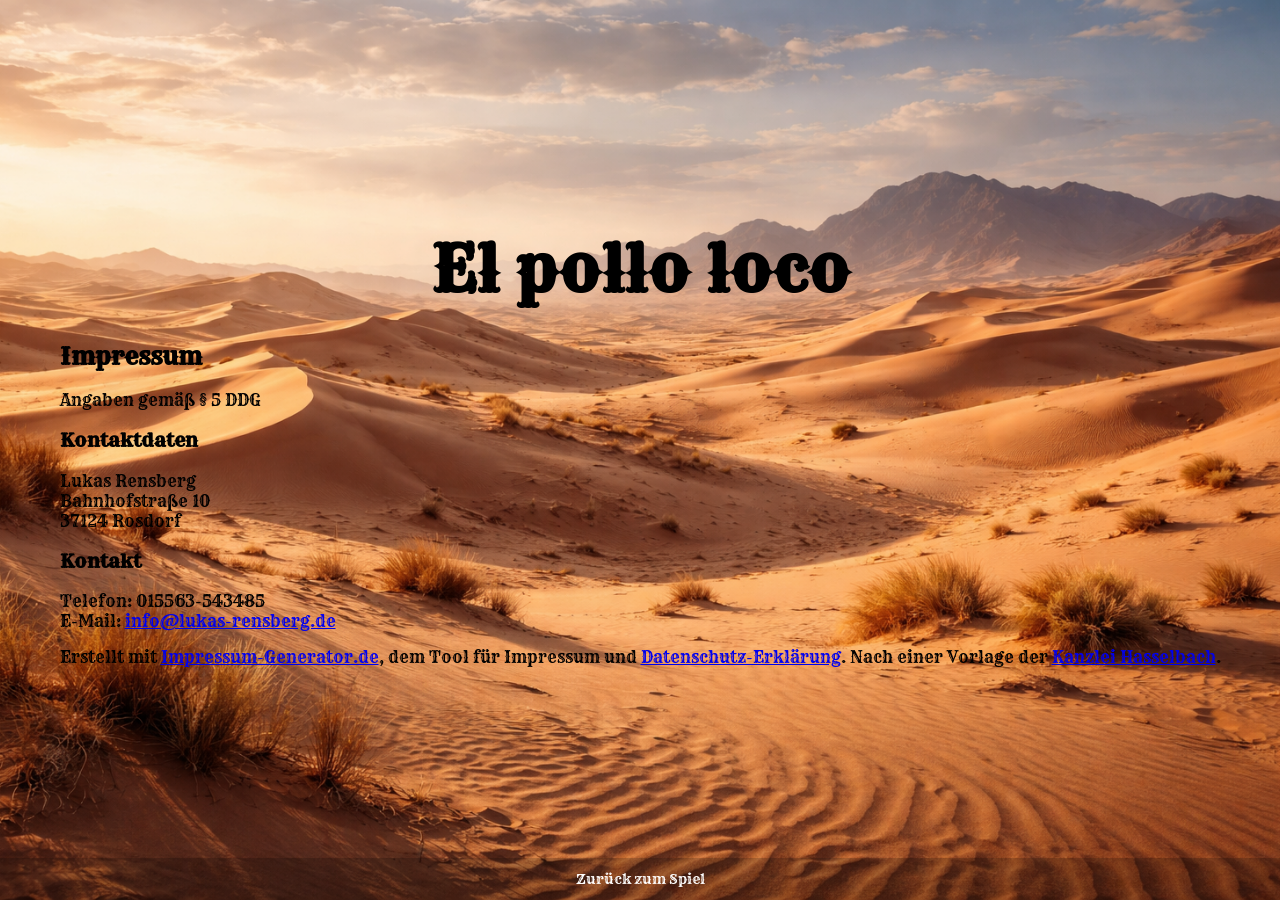
==== impressum.html @ 8990ffe0 "refactor: streamline class documentation and improve hitbox definitions for game objects" ====
<!doctype html>
<html lang="de">
<head>
    <meta charset="UTF-8">
    <meta name="viewport" content="width=device-width, initial-scale=1.0">
    <meta name="robots" content="noindex, nofollow">
    <title>Impressum – El Pollo Loco</title>
    <link rel="icon" href="img/4_enemie_boss_chicken/1_walk/G2.png" type="image/png">
    <link rel="stylesheet" href="style.css">
    <link rel="stylesheet" href="css/responsive.css">
</head>
<body class="impressum-page">
<h1>El pollo loco</h1>

<img src="img/5_background/screen-bg.png" id="backgroundImage" alt="fullscreen background image showing a desert">

<div class="impressum-card">
    <h2>Impressum</h2>

    <p>Angaben gemäß § 5 DDG</p>

    <h3>Kontaktdaten</h3>
    <p>
        Lukas Rensberg<br>
        Bahnhofstraße 10<br>
        37124 Rosdorf
    </p>

    <h3>Kontakt</h3>
    <p>
        Telefon: 015563-543485<br>
        E-Mail: <a href="mailto:info@lukas-rensberg.de">info@lukas-rensberg.de</a>
    </p>

    <p class="impressum-credits">
        Erstellt mit <a href="https://impressum-generator.de" rel="dofollow">Impressum-Generator.de</a>,
        dem Tool für Impressum und
        <a href="https://impressum-generator.de/datenschutz-generator" rel="dofollow">Datenschutz-Erklärung</a>.
        Nach einer Vorlage der <a href="https://www.kanzlei-hasselbach.de/" rel="dofollow">Kanzlei Hasselbach</a>.
    </p>

</div>

<footer>
    <a href="index.html">Zurück zum Spiel</a>
</footer>
</body>
</html>
---- style.css ----
/* ===== Fonts ===== */
@font-face {
    font-family: 'Rye';
    src: url('fonts/rye.ttf') format('truetype');
}

/* ===== Design tokens ===== */
:root {
    --color-primary:      #e67e22;
    --color-primary-dark: #d35400;
    --color-overlay:      rgba(0, 0, 0, 0.45);
    --color-overlay-hover:rgba(0, 0, 0, 0.65);
    --transition-ui:      all 0.2s ease;
    --btn-border:         3px solid var(--color-primary-dark);
    --icon-btn-size:      44px;
}

/* ===== Base ===== */
body {
    font-family: 'Rye', sans-serif;
    margin: 0;
    padding: 0;
    display: flex;
    justify-content: center;
    align-items: center;
    min-height: 100vh;
    flex-direction: column;
    overflow: hidden;
}

h1 {
    font-size: 4rem;
    margin: 12px 0;
}

/* ===== Page background ===== */
#backgroundImage {
    position: absolute;
    top: 0;
    left: 0;
    width: 100%;
    height: 100%;
    object-fit: cover;
    z-index: -1;
}

/* ===== Game container ===== */
#gameContainer {
    position: relative;
    width: min(720px, calc(100vw - 24px), calc((100vh - 110px) * 1.5));
    max-height: 480px;
    aspect-ratio: 3 / 2;
}

#gameContainer:fullscreen,
#gameContainer:-webkit-full-screen {
    width: min(100vw, calc(100vh * 1.5));
    height: min(100vh, calc(100vw / 1.5));
    max-height: none;
    margin: auto;
}

#gameContainer:fullscreen canvas,
#gameContainer:-webkit-full-screen canvas,
#gameContainer:fullscreen #startScreen,
#gameContainer:-webkit-full-screen #startScreen,
#gameContainer:fullscreen #gameOverScreen,
#gameContainer:-webkit-full-screen #gameOverScreen,
#gameContainer:fullscreen #win-screen,
#gameContainer:-webkit-full-screen #win-screen {
    width: 100%;
    height: 100%;
}

#gameContainer:fullscreen #uiButtons,
#gameContainer:-webkit-full-screen #uiButtons,
#gameContainer:fullscreen #muteButton,
#gameContainer:-webkit-full-screen #muteButton {
    z-index: 20;
}

#gameContainer:fullscreen #mobile-controls,
#gameContainer:-webkit-full-screen #mobile-controls {
    width: min(94vw, 820px);
    bottom: max(8px, env(safe-area-inset-bottom));
}

/* ===== Canvas ===== */
canvas {
    background-color: black;
    display: block;
    width: 100%;
    height: 100%;
}

.canvas--small-landscape {
    position: absolute;
    top: 0;
    left: 0;
    width: 100%;
    height: 100vh;
}

/* ===== Game screens ===== */
#startScreen {
    position: absolute;
    top: 0;
    left: 0;
    width: 100%;
    height: 100%;
    display: flex;
    justify-content: center;
    align-items: flex-start;
    z-index: 10;
}

#startScreen > img {
    width: 100%;
    height: 100%;
    position: absolute;
    top: 0;
    left: 0;
}

#gameOverScreen {
    position: absolute;
    top: 0;
    left: 0;
    width: 100%;
    height: 100%;
    display: flex;
    flex-direction: column;
    align-items: center;
    z-index: 10;
}

#gameOverScreen img {
    width: 100%;
    height: 100%;
    object-fit: cover;
}

#win-screen {
    position: absolute;
    inset: 0;
    z-index: 10;
    display: flex;
    flex-direction: column;
    align-items: center;
    justify-content: center;
    gap: 18px;
    padding: 18px;
    background: rgba(0, 0, 0, 0.72);
    color: #ffffff;
    text-align: center;
}

#win-screen img {
    width: min(92%, 900px);
    max-height: 78%;
    object-fit: contain;
}

/* ===== UI button bar (start screen only) ===== */
#uiButtons {
    position: absolute;
    top: 16px;
    left: 16px;
    z-index: 12;
    display: flex;
    gap: 10px;
}

body:not(.game-start-screen) #uiButtons {
    display: none;
}

/* ===== Icon buttons — shared base for .uiIconButton and #muteButton ===== */
.uiIconButton,
#muteButton {
    width: var(--icon-btn-size);
    height: var(--icon-btn-size);
    border: 0;
    border-radius: 50%;
    background: var(--color-overlay);
    display: flex;
    align-items: center;
    justify-content: center;
    cursor: pointer;
    padding: 0;
    transition: var(--transition-ui);
}

.uiIconButton img,
#muteButton img {
    width: 24px;
    height: 24px;
}

.uiIconButton svg {
    width: 24px;
    height: 24px;
    stroke: #ffffff;
    stroke-width: 2;
    stroke-linecap: round;
    stroke-linejoin: round;
}

.uiIconButton:hover,
#muteButton:hover {
    background: var(--color-overlay-hover);
    transform: scale(1.05);
}

/* Mute button positioning — hidden by default, revealed by sibling selectors below */
#muteButton {
    position: absolute;
    top: 16px;
    right: 16px;
    z-index: 12;
    display: none;
}

/* ===== Start button ===== */
#startButton {
    position: absolute;
    z-index: 11;
    cursor: pointer;
    margin-top: 50px;
    width: 84px;
    height: 84px;
    border: var(--btn-border);
    border-radius: 50%;
    background-color: var(--color-primary);
    display: flex;
    align-items: center;
    justify-content: center;
    padding: 0;
    transition: var(--transition-ui);
}

#startButton img {
    width: 36px;
    height: 36px;
}

/* ===== End-screen action buttons ===== */
.endscreen-actions {
    display: flex;
    gap: 12px;
}

#gameOverActions {
    position: absolute;
    left: 50%;
    bottom: 24px;
    transform: translateX(-50%);
    z-index: 11;
}

#restartButton,
#playAgainButton,
#backToMenuButton,
#backToStartButton {
    margin-top: 0;
    padding: 15px 40px;
    font-size: 24px;
    font-weight: bold;
    font-family: 'rye', serif;
    color: white;
    background-color: var(--color-primary);
    border: var(--btn-border);
    border-radius: 10px;
    text-transform: uppercase;
    letter-spacing: 2px;
    line-height: 1;
    white-space: nowrap;
    cursor: pointer;
}

/* Combined hover and active states for all game buttons */
#startButton:hover,
#playAgainButton:hover,
#restartButton:hover,
#backToMenuButton:hover,
#backToStartButton:hover {
    background-color: var(--color-primary-dark);
    transform: scale(1.05);
}

#startButton:active,
#restartButton:active,
#playAgainButton:active,
#backToMenuButton:active,
#backToStartButton:active {
    transform: scale(0.95);
}

/* ===== Mute button visibility (sibling-selector driven) ===== */
#startScreen.d-none ~ #muteButton {
    display: flex;
}

#gameOverScreen:not(.d-none) ~ #muteButton,
#win-screen:not(.d-none) ~ #muteButton {
    display: none;
}

/* ===== Rotate warning overlay ===== */
#rotate-warning {
    position: fixed;
    inset: 0;
    z-index: 1000;
    background: rgba(0, 0, 0, 0.95);
    color: #ffffff;
    display: none;
    align-items: center;
    justify-content: center;
    text-align: center;
    padding: 24px;
    font-size: clamp(22px, 6vw, 36px);
}

/* ===== Mobile touch controls ===== */
#mobile-controls {
    position: fixed;
    left: 50%;
    bottom: 8px;
    transform: translateX(-50%);
    z-index: 40;
    display: none;
    gap: 8px;
    width: min(94vw, 640px);
    justify-content: flex-start;
}

#btn-jump {
    margin-left: auto;
}

.touchButton {
    min-width: 56px;
    height: 44px;
    border: 1px solid #a84300;
    border-radius: 10px;
    background: rgba(230, 126, 34, 0.68);
    color: white;
    font-family: 'Rye', sans-serif;
    font-size: 15px;
    cursor: pointer;
}

.touchButton--round {
    min-width: 44px;
    width: 44px;
    height: 44px;
    border-radius: 50%;
    padding: 0;
    display: flex;
    align-items: center;
    justify-content: center;
    font-size: 22px;
    line-height: 1;
}

/* ===== Dialogs ===== */
.gameDialog {
    border: var(--btn-border);
    border-radius: 12px;
    padding: 18px;
    max-width: 480px;
    font-family: 'Rye', sans-serif;
    flex-direction: column;
}

.gameDialog::backdrop {
    background: rgba(0, 0, 0, 0.55);
}

.gameDialog h2 {
    margin-top: 0;
    font-size: 28px;
    text-align: center;
}

.dialogCloseButton {
    margin-top: 14px;
    padding: 8px 14px;
    border: 2px solid var(--color-primary-dark);
    border-radius: 8px;
    background-color: var(--color-primary);
    color: white;
    font-family: 'Rye', sans-serif;
    cursor: pointer;
    display: flex;
    align-items: center;
    justify-content: center;
}

/* ===== Utilities ===== */
.d-none {
    display: none !important;
}


footer {
    position: absolute;
    bottom: 0;
    left: 0;
    width: 100%;
    padding: 12px 0;
    text-align: center;
    font-size: 14px;
    color: #ffffff;
    background-color: rgba(0, 0, 0, 0.2);
    a {
        color: #ffffff;
        text-decoration: none;
        &:hover {
            text-decoration: underline;
        }
    }
}
---- css/responsive.css ----
/* ===== Responsive layout states ===== */

/* Hide controls-info button on coarse-pointer landscape (touch + landscape) */
@media (pointer: coarse) and (orientation: landscape) {
    #controls-info-btn { display: none; }
}

/* Show mobile controls when body carries the visible class */
body.mobile-controls-visible #mobile-controls {
    display: flex;
}

/* Hide mobile controls behind any open game screen */
#startScreen:not(.d-none) ~ #mobile-controls,
#gameOverScreen:not(.d-none) ~ #mobile-controls,
#win-screen:not(.d-none) ~ #mobile-controls {
    display: none;
}

@media (max-width: 1024px) {
    h1 {
        font-size: clamp(1.6rem, 5vw, 2.4rem);
        margin: 8px 0;
    }

    #gameContainer,
    body.mobile-controls-visible #gameContainer {
        position: absolute;
        top: 0;
        left: 0;
        width: 100%;
        height: 100vh;
        max-height: none;
        aspect-ratio: auto;
    }
}

/* Medium screens / short viewports */
@media (max-width: 900px), (max-height: 560px) {
    #restartButton,
    #playAgainButton,
    #backToMenuButton,
    #backToStartButton {
        padding: 12px 30px;
        font-size: 20px;
        letter-spacing: 2px;
    }

    #gameOverActions { bottom: 18px; }
}

/* Small screens / very short viewports */
@media (max-width: 720px), (max-height: 460px) {
    #restartButton,
    #playAgainButton,
    #backToMenuButton,
    #backToStartButton {
        padding: 10px 22px;
        font-size: 17px;
        border-width: 2px;
        border-radius: 8px;
        letter-spacing: 1px;
    }

    #gameOverActions { bottom: 14px; }
}

/* Extra-small screens */
@media (max-width: 520px), (max-height: 390px) {
    #restartButton,
    #backToMenuButton,
    #backToStartButton {
        padding: 8px 16px;
        font-size: 14px;
        letter-spacing: 1px;
    }

    .endscreen-actions { gap: 8px; }

    #gameOverActions { bottom: 10px; }
}
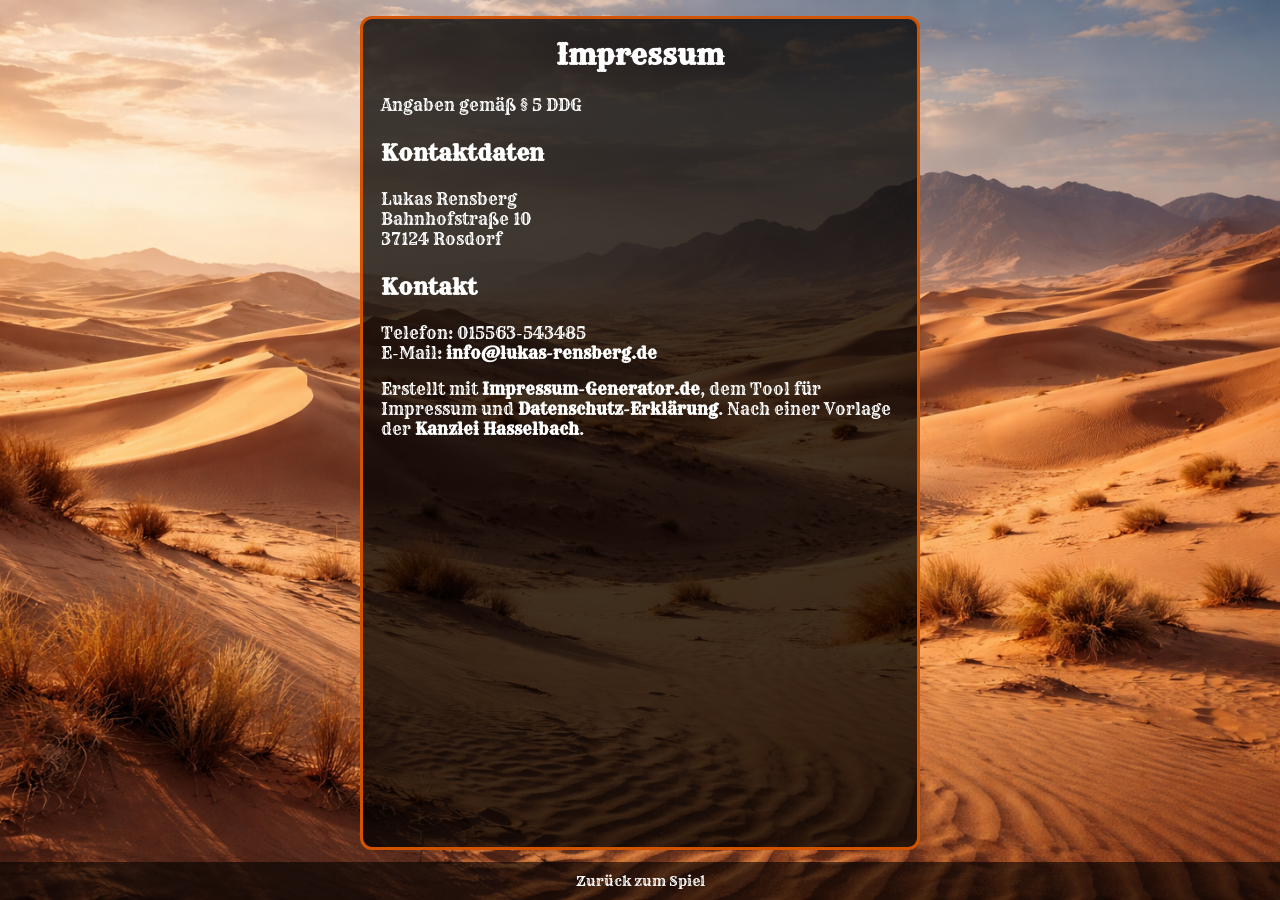
==== commit 9224c377: "feat: add chicken hit sound effect and improve audio handling" ====
--- a/impressum.html
+++ b/impressum.html
@@ -10,8 +10,6 @@
     <link rel="stylesheet" href="css/responsive.css">
 </head>
 <body class="impressum-page">
-<h1>El pollo loco</h1>
-
 <img src="img/5_background/screen-bg.png" id="backgroundImage" alt="fullscreen background image showing a desert">
 
 <div class="impressum-card">
--- a/style.css
+++ b/style.css
@@ -91,6 +91,7 @@
     display: block;
     width: 100%;
     height: 100%;
+    pointer-events: none;
 }
 
 .canvas--small-landscape {
@@ -348,6 +349,8 @@
     font-family: 'Rye', sans-serif;
     font-size: 15px;
     cursor: pointer;
+    touch-action: none;
+    user-select: none;
 }
 
 .touchButton--round {
@@ -402,6 +405,79 @@
     display: none !important;
 }
 
+
+.impressum-card {
+    border: var(--btn-border);
+    border-radius: 12px;
+    padding: 18px;
+    width: 100%;
+    max-width: 480px;
+    box-sizing: border-box;
+    font-family: 'Rye', sans-serif;
+    background-color: rgba(0, 0, 0, 0.75);
+    color: #ffffff;
+
+    h2 {
+        margin-top: 0;
+        font-size: 28px;
+        text-align: center;
+    }
+
+    h3 {
+        margin-top: 24px;
+        font-size: 22px;
+    }
+
+    p {
+        margin-bottom: 12px;
+        word-break: break-word;
+        overflow-wrap: break-word;
+    }
+
+    a {
+        color: #ffffff;
+        text-decoration: none;
+        font-weight: bold;
+        word-break: break-all;
+        &:hover {
+            text-decoration: underline;
+        }
+    }
+}
+
+/* ===== Impressum page overrides ===== */
+body.impressum-page {
+    overflow: hidden;
+    height: 100dvh;
+    min-height: unset;
+    justify-content: flex-start;
+    align-items: center;
+    padding: 0;
+    gap: 0;
+    box-sizing: border-box;
+}
+
+body.impressum-page .impressum-card {
+    flex: 1 1 auto;
+    overflow-y: auto;
+    min-height: 0;
+    width: calc(100% - 32px);
+    max-width: 560px;
+    margin: 16px 16px 50px;
+    box-sizing: border-box;
+}
+
+body.impressum-page footer {
+    position: fixed;
+    bottom: 0;
+    left: 0;
+    right: 0;
+    padding: 10px 0;
+    text-align: center;
+    font-size: 14px;
+    color: #ffffff;
+    background-color: rgba(0, 0, 0, 0.6);
+}
 
 footer {
     position: absolute;
--- a/css/responsive.css
+++ b/css/responsive.css
@@ -79,3 +79,48 @@
 
     #gameOverActions { bottom: 10px; }
 }
+
+/* ===== Impressum responsive ===== */
+
+/* Portrait: schmale Screens */
+@media (max-width: 480px) {
+    body.impressum-page .impressum-card {
+        width: calc(100% - 24px);
+        margin: 12px 12px 0;
+        padding: 14px;
+        border-radius: 8px;
+    }
+
+    body.impressum-page .impressum-card h2 { font-size: clamp(18px, 6vw, 24px); }
+    body.impressum-page .impressum-card h3 { font-size: clamp(15px, 5vw, 20px); }
+    body.impressum-page .impressum-card p  { font-size: clamp(12px, 3.5vw, 16px); }
+    body.impressum-page .impressum-credits  { font-size: clamp(11px, 3vw, 14px); }
+}
+
+@media (max-width: 320px) {
+    body.impressum-page .impressum-card {
+        width: calc(100% - 16px);
+        margin: 8px 8px 0;
+        padding: 10px;
+    }
+}
+
+/* Landscape: kleine Höhe (Telefone im Querformat) */
+@media (orientation: landscape) and (max-height: 500px) {
+    body.impressum-page .impressum-card {
+        width: calc(100% - 32px);
+        margin: 8px 16px 50px;
+        padding: 10px 14px;
+        border-radius: 8px;
+    }
+
+    body.impressum-page .impressum-card h2 { font-size: clamp(14px, 3vh, 20px); margin-bottom: 6px; }
+    body.impressum-page .impressum-card h3 { font-size: clamp(12px, 2.5vh, 16px); margin-top: 10px; }
+    body.impressum-page .impressum-card p  { font-size: clamp(11px, 2vh, 14px); margin-bottom: 6px; }
+    body.impressum-page .impressum-credits  { font-size: clamp(10px, 1.8vh, 13px); }
+
+    body.impressum-page footer {
+        padding: 7px 0;
+        font-size: 13px;
+    }
+}
